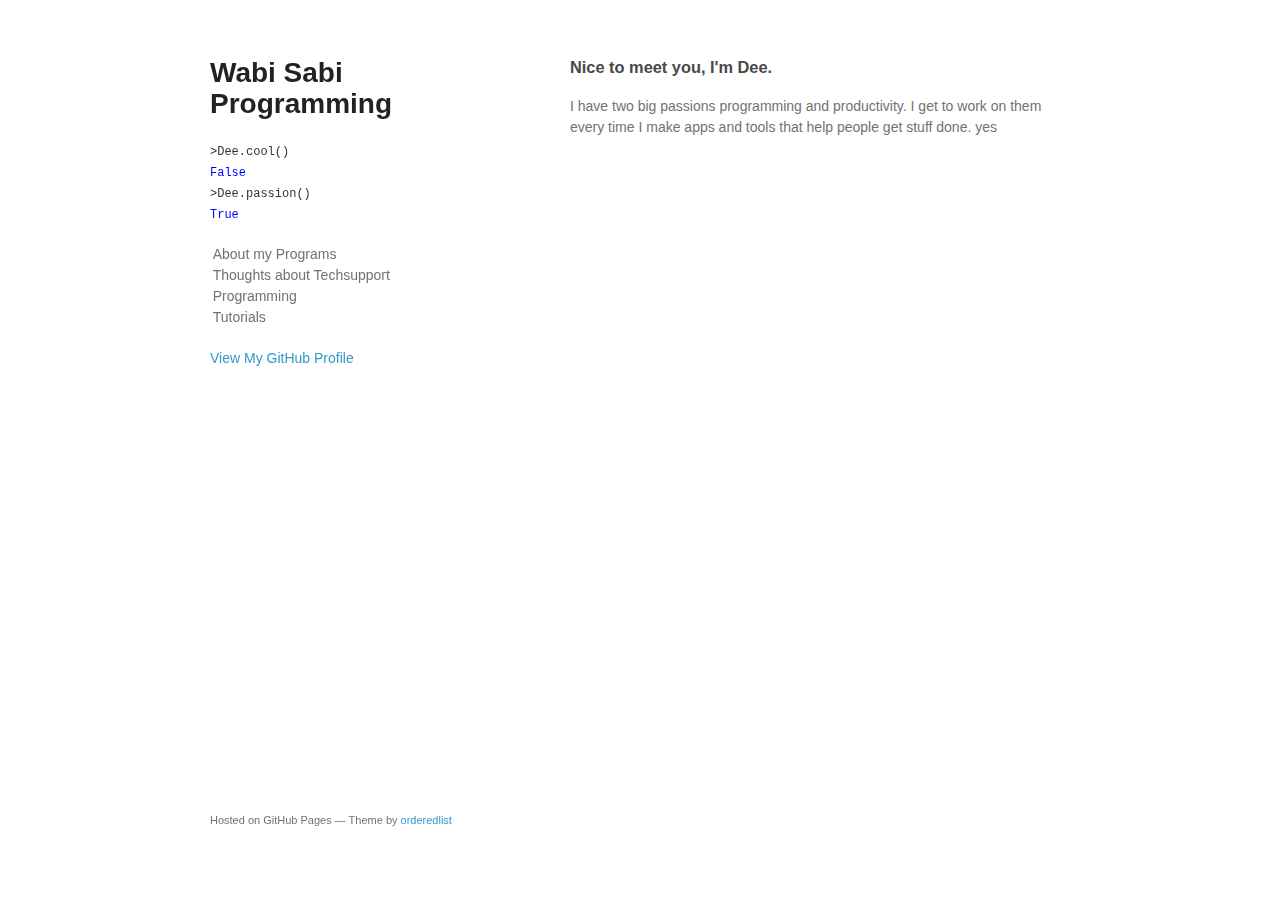
==== index1.html @ f8ab2dc3 "put resume up" ====
<!doctype html>
<html>
  <head>
    <meta charset="utf-8">
    <meta http-equiv="X-UA-Compatible" content="chrome=1">
    <title>Wabi Sabi Programming</title>

    <link rel="stylesheet" href="stylesheets/styles.css">
    <link rel="stylesheet" href="stylesheets/github-light.css">
    <meta name="viewport" content="width=device-width">
    <!--[if lt IE 9]>
    <script src="//html5shiv.googlecode.com/svn/trunk/html5.js"></script>
    <![endif]-->
  </head>
  <body>
    <div class="wrapper">
      <header>
        <h1>Wabi Sabi Programming</h1>
        <div id = "catchphrase">
        <code>>Dee.cool()<br />
        <span class="output">False</span><br />
        >Dee.passion()<br />
        <span class="output">True</span></code>
         <p></p>
        </div>
        <div>
        <ul id="blognav">
          <li id="programming">About my Programs</li>
          <li id="techsupport">Thoughts about Techsupport</li>
          <li id="programminghowto">Programming Tutorials</li>
        </ul>
        </div>
        <p></p>
        <p class="view"><a href="https://github.com/deeptiboddapati">View My GitHub Profile</a></p>

      </header>
      <section>
        <h3>
<a id="welcome-to-github-pages" class="anchor" href="#welcome-to-github-pages" aria-hidden="false"><span class="octicon octicon-link"></span></a>Nice to meet you, I'm Dee.  </h3>

<p>I have two big passions programming and productivity. I get to work on them every time I make apps and tools that help people get stuff done. yes</p>

      </section>
      <footer>
        <p><small>Hosted on GitHub Pages &mdash; Theme by <a href="https://github.com/orderedlist">orderedlist</a></small></p>
      </footer>
    </div>
    <script src="javascripts/scale.fix.js"></script>
    
  </body>
</html>
---- stylesheets/styles.css ----
@font-face {
  font-family: 'Noto Sans';
  font-weight: 400;
  font-style: normal;
  src: url('../fonts/Noto-Sans-regular/Noto-Sans-regular.eot');
  src: url('../fonts/Noto-Sans-regular/Noto-Sans-regular.eot?#iefix') format('embedded-opentype'),
       local('Noto Sans'),
       local('Noto-Sans-regular'),
       url('../fonts/Noto-Sans-regular/Noto-Sans-regular.woff2') format('woff2'),
       url('../fonts/Noto-Sans-regular/Noto-Sans-regular.woff') format('woff'),
       url('../fonts/Noto-Sans-regular/Noto-Sans-regular.ttf') format('truetype'),
       url('../fonts/Noto-Sans-regular/Noto-Sans-regular.svg#NotoSans') format('svg');
}

@font-face {
  font-family: 'Noto Sans';
  font-weight: 700;
  font-style: normal;
  src: url('../fonts/Noto-Sans-700/Noto-Sans-700.eot');
  src: url('../fonts/Noto-Sans-700/Noto-Sans-700.eot?#iefix') format('embedded-opentype'),
       local('Noto Sans Bold'),
       local('Noto-Sans-700'),
       url('../fonts/Noto-Sans-700/Noto-Sans-700.woff2') format('woff2'),
       url('../fonts/Noto-Sans-700/Noto-Sans-700.woff') format('woff'),
       url('../fonts/Noto-Sans-700/Noto-Sans-700.ttf') format('truetype'),
       url('../fonts/Noto-Sans-700/Noto-Sans-700.svg#NotoSans') format('svg');
}

@font-face {
  font-family: 'Noto Sans';
  font-weight: 400;
  font-style: italic;
  src: url('../fonts/Noto-Sans-italic/Noto-Sans-italic.eot');
  src: url('../fonts/Noto-Sans-italic/Noto-Sans-italic.eot?#iefix') format('embedded-opentype'),
       local('Noto Sans Italic'),
       local('Noto-Sans-italic'),
       url('../fonts/Noto-Sans-italic/Noto-Sans-italic.woff2') format('woff2'),
       url('../fonts/Noto-Sans-italic/Noto-Sans-italic.woff') format('woff'),
       url('../fonts/Noto-Sans-italic/Noto-Sans-italic.ttf') format('truetype'),
       url('../fonts/Noto-Sans-italic/Noto-Sans-italic.svg#NotoSans') format('svg');
}

@font-face {
  font-family: 'Noto Sans';
  font-weight: 700;
  font-style: italic;
  src: url('../fonts/Noto-Sans-700italic/Noto-Sans-700italic.eot');
  src: url('../fonts/Noto-Sans-700italic/Noto-Sans-700italic.eot?#iefix') format('embedded-opentype'),
       local('Noto Sans Bold Italic'),
       local('Noto-Sans-700italic'),
       url('../fonts/Noto-Sans-700italic/Noto-Sans-700italic.woff2') format('woff2'),
       url('../fonts/Noto-Sans-700italic/Noto-Sans-700italic.woff') format('woff'),
       url('../fonts/Noto-Sans-700italic/Noto-Sans-700italic.ttf') format('truetype'),
       url('../fonts/Noto-Sans-700italic/Noto-Sans-700italic.svg#NotoSans') format('svg');
}

body {
  background-color: #fff;
  padding:50px;
  font: 14px/1.5 "Noto Sans", "Helvetica Neue", Helvetica, Arial, sans-serif;
  color:#727272;
  font-weight:400;
}

h1, h2, h3, h4, h5, h6 {
  color:#222;
  margin:0 0 20px;
}

p, ul, ol, table, pre, dl {
  margin:0 0 20px;
}

h1, h2, h3 {
  line-height:1.1;
}

h1 {
  font-size:28px;
}

h2 {
  color:#393939;
}

h3, h4, h5, h6 {
  color:#494949;
}

a {
  color:#39c;
  text-decoration:none;
}

a:hover {
  color:#069;
}

a small {
  font-size:11px;
  color:#777;
  margin-top:-0.3em;
  display:block;
}

a:hover small {
  color:#777;
}

.wrapper {
  width:860px;
  margin:0 auto;
}

blockquote {
  border-left:1px solid #e5e5e5;
  margin:0;
  padding:0 0 0 20px;
  font-style:italic;
}

code, pre {
  font-family:Monaco, Bitstream Vera Sans Mono, Lucida Console, Terminal, Consolas, Liberation Mono, DejaVu Sans Mono, Courier New, monospace;
  color:#333;
  font-size:12px;
}

pre {
  padding:8px 15px;
  background: #f8f8f8;
  border-radius:5px;
  border:1px solid #e5e5e5;
  overflow-x: auto;
}

table {
  width:100%;
  border-collapse:collapse;
}

th, td {
  text-align:left;
  padding:5px 10px;
  border-bottom:1px solid #e5e5e5;
}

dt {
  color:#444;
  font-weight:700;
}

th {
  color:#444;
}

img {
  max-width:100%;
}

header {
  width:270px;
  float:left;
  position:fixed;
  -webkit-font-smoothing:subpixel-antialiased;
}

header ul {
  list-style: none;
  padding-left: 1%;
 
  width:270px;
}

header li {
  width:100%;

  height: auto;
}

header li:first-child a {
  border-radius:5px 0 0 5px;
}

header li:last-child a {
  border-radius:0 5px 5px 0;
}

header ul a {
  line-height:1;
  font-size:11px;
  color:#999;
  display:block;
  text-align:left;
  padding-top:6px;

}

header ul a:hover {
  color:#999;
}

header ul a:active {
  background-color:#f0f0f0;
}

strong {
  color:#222;
  font-weight:700;
}

header ul li + li + li {
  border-right:none;
  width:89px;
}

header ul a strong {
  font-size:14px;
  display:block;
  color:#222;
}

section {
  width:500px;
  float:right;
  padding-bottom:50px;
}

small {
  font-size:11px;
}

hr {
  border:0;
  background:#e5e5e5;
  height:1px;
  margin:0 0 20px;
}

footer {
  width:270px;
  float:left;
  position:fixed;
  bottom:50px;
  -webkit-font-smoothing:subpixel-antialiased;
}

@media print, screen and (max-width: 960px) {

  div.wrapper {
    width:auto;
    margin:0;
  }

  header, section, footer {
    float:none;
    position:static;
    width:auto;
  }

  header {
    padding-right:320px;
  }

  section {
    border:1px solid #e5e5e5;
    border-width:1px 0;
    padding:20px 0;
    margin:0 0 20px;
  }

  header a small {
    display:inline;
  }

  header ul {
    position:absolute;
    right:50px;
    top:52px;
  }
}

@media print, screen and (max-width: 720px) {
  body {
    word-wrap:break-word;
  }

  header {
    padding:0;
  }

  header ul, header p.view {
    position:static;
  }

  pre, code {
    word-wrap:normal;
  }
}

@media print, screen and (max-width: 480px) {
  body {
    padding:15px;
  }

  header ul {
    width:99%;
  }

  header li, header ul li + li + li {
    width:33%;
  }
}

@media print {
  body {
    padding:0.4in;
    font-size:12pt;
    color:#444;
  }
}
.output{
 color:blue; 
}
}

/* custom code */
---- stylesheets/github-light.css ----
/*
   Copyright 2014 GitHub Inc.

   Licensed under the Apache License, Version 2.0 (the "License");
   you may not use this file except in compliance with the License.
   You may obtain a copy of the License at

       http://www.apache.org/licenses/LICENSE-2.0

   Unless required by applicable law or agreed to in writing, software
   distributed under the License is distributed on an "AS IS" BASIS,
   WITHOUT WARRANTIES OR CONDITIONS OF ANY KIND, either express or implied.
   See the License for the specific language governing permissions and
   limitations under the License.

*/

.pl-c /* comment */ {
  color: #969896;
}

.pl-c1      /* constant, markup.raw, meta.diff.header, meta.module-reference, meta.property-name, support, support.constant, support.variable, variable.other.constant */,
.pl-s .pl-v /* string variable */ {
  color: #0086b3;
}

.pl-e  /* entity */,
.pl-en /* entity.name */ {
  color: #795da3;
}

.pl-s .pl-s1 /* string source */,
.pl-smi      /* storage.modifier.import, storage.modifier.package, storage.type.java, variable.other, variable.parameter.function */ {
  color: #333;
}

.pl-ent /* entity.name.tag */ {
  color: #63a35c;
}

.pl-k /* keyword, storage, storage.type */ {
  color: #a71d5d;
}

.pl-pds              /* punctuation.definition.string, string.regexp.character-class */,
.pl-s                /* string */,
.pl-s .pl-pse .pl-s1 /* string punctuation.section.embedded source */,
.pl-sr               /* string.regexp */,
.pl-sr .pl-cce       /* string.regexp constant.character.escape */,
.pl-sr .pl-sra       /* string.regexp string.regexp.arbitrary-repitition */,
.pl-sr .pl-sre       /* string.regexp source.ruby.embedded */ {
  color: #183691;
}

.pl-v /* variable */ {
  color: #ed6a43;
}

.pl-id /* invalid.deprecated */ {
  color: #b52a1d;
}

.pl-ii /* invalid.illegal */ {
  background-color: #b52a1d;
  color: #f8f8f8;
}

.pl-sr .pl-cce /* string.regexp constant.character.escape */ {
  color: #63a35c;
  font-weight: bold;
}

.pl-ml /* markup.list */ {
  color: #693a17;
}

.pl-mh        /* markup.heading */,
.pl-mh .pl-en /* markup.heading entity.name */,
.pl-ms        /* meta.separator */ {
  color: #1d3e81;
  font-weight: bold;
}

.pl-mq /* markup.quote */ {
  color: #008080;
}

.pl-mi /* markup.italic */ {
  color: #333;
  font-style: italic;
}

.pl-mb /* markup.bold */ {
  color: #333;
  font-weight: bold;
}

.pl-md /* markup.deleted, meta.diff.header.from-file */ {
  background-color: #ffecec;
  color: #bd2c00;
}

.pl-mi1 /* markup.inserted, meta.diff.header.to-file */ {
  background-color: #eaffea;
  color: #55a532;
}

.pl-mdr /* meta.diff.range */ {
  color: #795da3;
  font-weight: bold;
}

.pl-mo /* meta.output */ {
  color: #1d3e81;
}
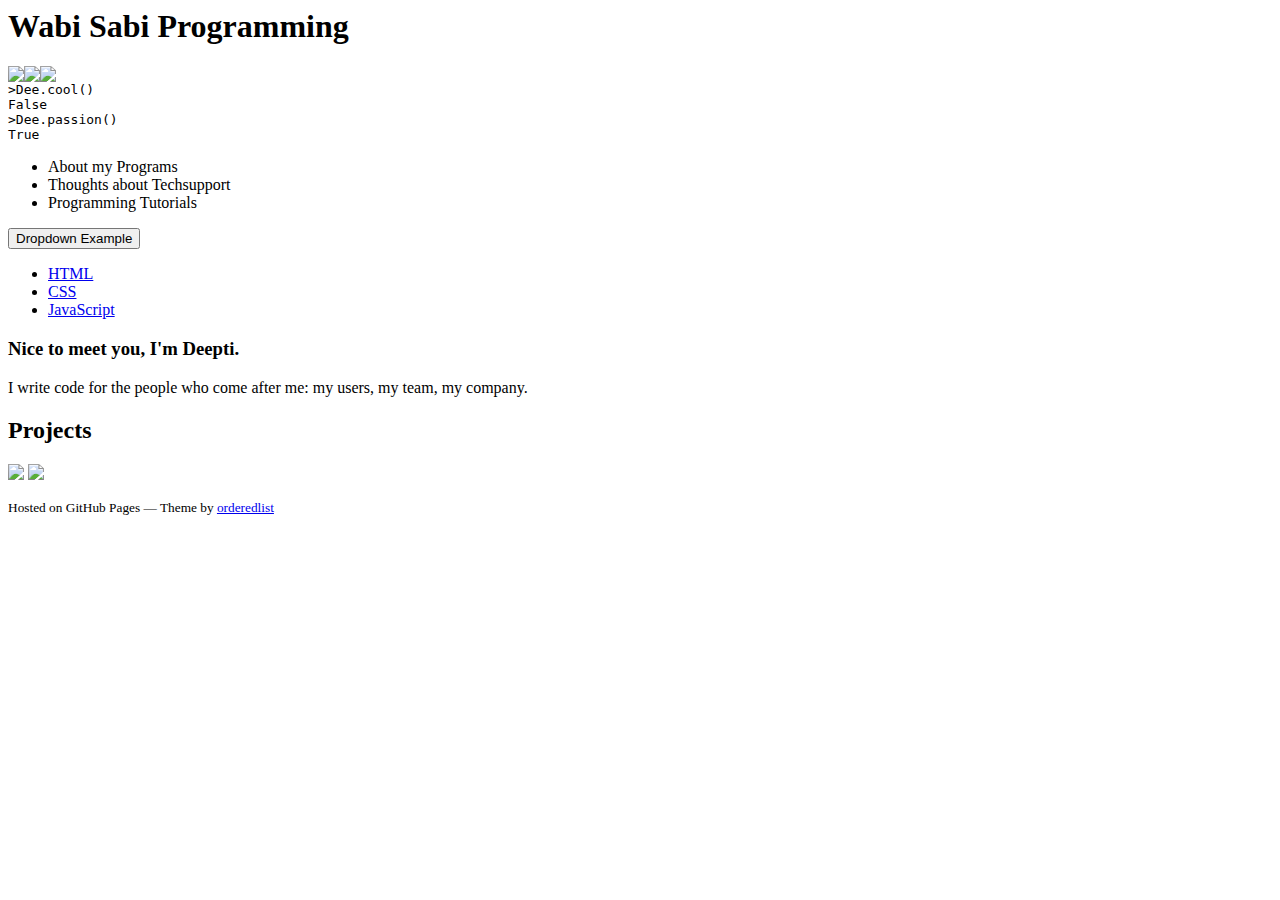
==== commit f330f5ec: "added bootstrap customized styles" ====
--- a/index1.html
+++ b/index1.html
@@ -1,51 +1,50 @@
-<!doctype html>
-<html>
-  <head>
-    <meta charset="utf-8">
-    <meta http-equiv="X-UA-Compatible" content="chrome=1">
-    <title>Wabi Sabi Programming</title>
-
-    <link rel="stylesheet" href="stylesheets/styles.css">
-    <link rel="stylesheet" href="stylesheets/github-light.css">
-    <meta name="viewport" content="width=device-width">
-    <!--[if lt IE 9]>
-    <script src="//html5shiv.googlecode.com/svn/trunk/html5.js"></script>
-    <![endif]-->
-  </head>
-  <body>
-    <div class="wrapper">
-      <header>
-        <h1>Wabi Sabi Programming</h1>
-        <div id = "catchphrase">
+<body>
+  <div class="wrapper">
+    <header>
+      <h1>Wabi Sabi Programming</h1>
+      <div>
+        <div id="sociallinks"><img src="http://placehold.it/50x50"><img src="http://placehold.it/50x50"><img src="http://placehold.it/50x50"></div>
+      </div>
+      <div id="catchphrase" class="nomobile">
         <code>>Dee.cool()<br />
         <span class="output">False</span><br />
         >Dee.passion()<br />
         <span class="output">True</span></code>
-         <p></p>
-        </div>
-        <div>
-        <ul id="blognav">
-          <li id="programming">About my Programs</li>
-          <li id="techsupport">Thoughts about Techsupport</li>
-          <li id="programminghowto">Programming Tutorials</li>
+        <p></p>
+      </div>
+      <div role="navigation">
+        <ul class="nav nav-pills nav-stacked">
+          <li class="btn-default">About my Programs</li>
+          <li class="btn-default">Thoughts about Techsupport</li>
+          <li class="btn-default">Programming Tutorials</li>
         </ul>
-        </div>
-        <p></p>
-        <p class="view"><a href="https://github.com/deeptiboddapati">View My GitHub Profile</a></p>
+      </div>
+    <div class="dropdown">
+  <button class="btn btn-primary dropdown-toggle" type="button" data-toggle="dropdown">Dropdown Example
+  <span class="caret"></span></button>
+  <ul class="dropdown-menu">
+    <li><a href="#">HTML</a></li>
+    <li><a href="#">CSS</a></li>
+    <li><a href="#">JavaScript</a></li>
+  </ul>
+</div>
+    </header>
+    <section>
+      <h3>
+<a id="welcome-to-github-pages" class="anchor" href="#welcome-to-github-pages" aria-hidden="false"><span class="octicon octicon-link"></span></a>Nice to meet you, I'm Deepti.  </h3>
 
-      </header>
-      <section>
-        <h3>
-<a id="welcome-to-github-pages" class="anchor" href="#welcome-to-github-pages" aria-hidden="false"><span class="octicon octicon-link"></span></a>Nice to meet you, I'm Dee.  </h3>
+      <p>I write code for the people who come after me: my users, my team, my company.</p>
+      <div class="firstsec">
+        <h2>Projects</h2> </div>
+      <div class="projects">
+        <image src='http://placehold.it/230x200' />
+        <image src='http://placehold.it/230x200' />
+      </div>
+    </section>
+    <footer>
+      <p><small>Hosted on GitHub Pages &mdash; Theme by <a href="https://github.com/orderedlist">orderedlist</a></small></p>
+    </footer>
+  </div>
+  <script src="javascripts/scale.fix.js"></script>
 
-<p>I have two big passions programming and productivity. I get to work on them every time I make apps and tools that help people get stuff done. yes</p>
-
-      </section>
-      <footer>
-        <p><small>Hosted on GitHub Pages &mdash; Theme by <a href="https://github.com/orderedlist">orderedlist</a></small></p>
-      </footer>
-    </div>
-    <script src="javascripts/scale.fix.js"></script>
-    
-  </body>
-</html>
+</body>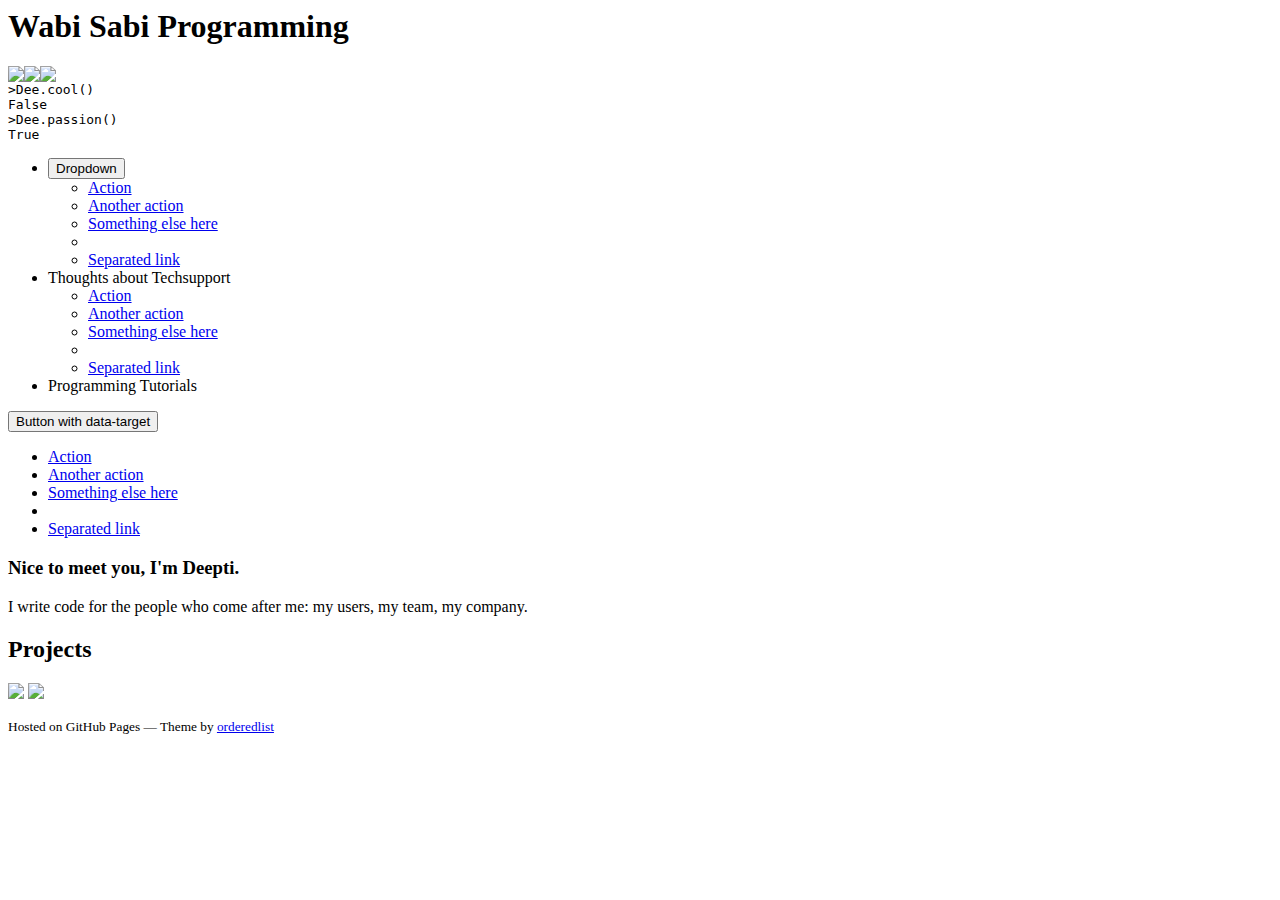
==== commit 0b8f70c1: "created custom nav bar" ====
--- a/index1.html
+++ b/index1.html
@@ -1,3 +1,7 @@
+<head>
+  <script src="https://ajax.googleapis.com/ajax/libs/jquery/1.11.3/jquery.min.js"></script>
+</head>
+
 <body>
   <div class="wrapper">
     <header>
@@ -14,20 +18,51 @@
       </div>
       <div role="navigation">
         <ul class="nav nav-pills nav-stacked">
-          <li class="btn-default">About my Programs</li>
-          <li class="btn-default">Thoughts about Techsupport</li>
+          <li>
+            <div class="btn-group">
+              <button class="dropdown btn btn-default dropdown-toggle" type="button" data-toggle="dropdown" aria-haspopup="true" aria-expanded="true">
+                Dropdown
+                <span class="caret"></span>
+              </button>
+              <ul class="dropdown-menu nav nav-pills nav-stacked">
+                <li><a href="#">Action</a></li>
+                <li><a href="#">Another action</a></li>
+                <li><a href="#">Something else here</a></li>
+                <li role="separator" class="divider"></li>
+                <li><a href="#">Separated link</a></li>
+              </ul>
+            </div>
+          </li>
+          <li class="btn-default" type="button" data-toggle="collapse" data-target="#navc" aria-expanded="false" aria-controls="navc">Thoughts about Techsupport</li>
+          <div class="collapse" id="navc">
+
+            <ul class=" nav nav-pills nav-stacked">
+              <li><a href="#">Action</a></li>
+              <li><a href="#">Another action</a></li>
+              <li><a href="#">Something else here</a></li>
+              <li role="separator" class="divider"></li>
+              <li><a href="#">Separated link</a></li>
+            </ul>
+          </div>
           <li class="btn-default">Programming Tutorials</li>
         </ul>
       </div>
-    <div class="dropdown">
-  <button class="btn btn-primary dropdown-toggle" type="button" data-toggle="dropdown">Dropdown Example
-  <span class="caret"></span></button>
-  <ul class="dropdown-menu">
-    <li><a href="#">HTML</a></li>
-    <li><a href="#">CSS</a></li>
-    <li><a href="#">JavaScript</a></li>
-  </ul>
-</div>
+
+
+      <button class="btn btn-default" type="button" data-toggle="collapse" data-target="#navc" aria-expanded="false" aria-controls="navc">
+        Button with data-target
+      </button>
+      <div class="collapse" id="navc">
+
+        <ul class=" nav nav-pills nav-stacked">
+          <li><a href="#">Action</a></li>
+          <li><a href="#">Another action</a></li>
+          <li><a href="#">Something else here</a></li>
+          <li role="separator" class="divider"></li>
+          <li><a href="#">Separated link</a></li>
+        </ul>
+      </div>
+
     </header>
     <section>
       <h3>
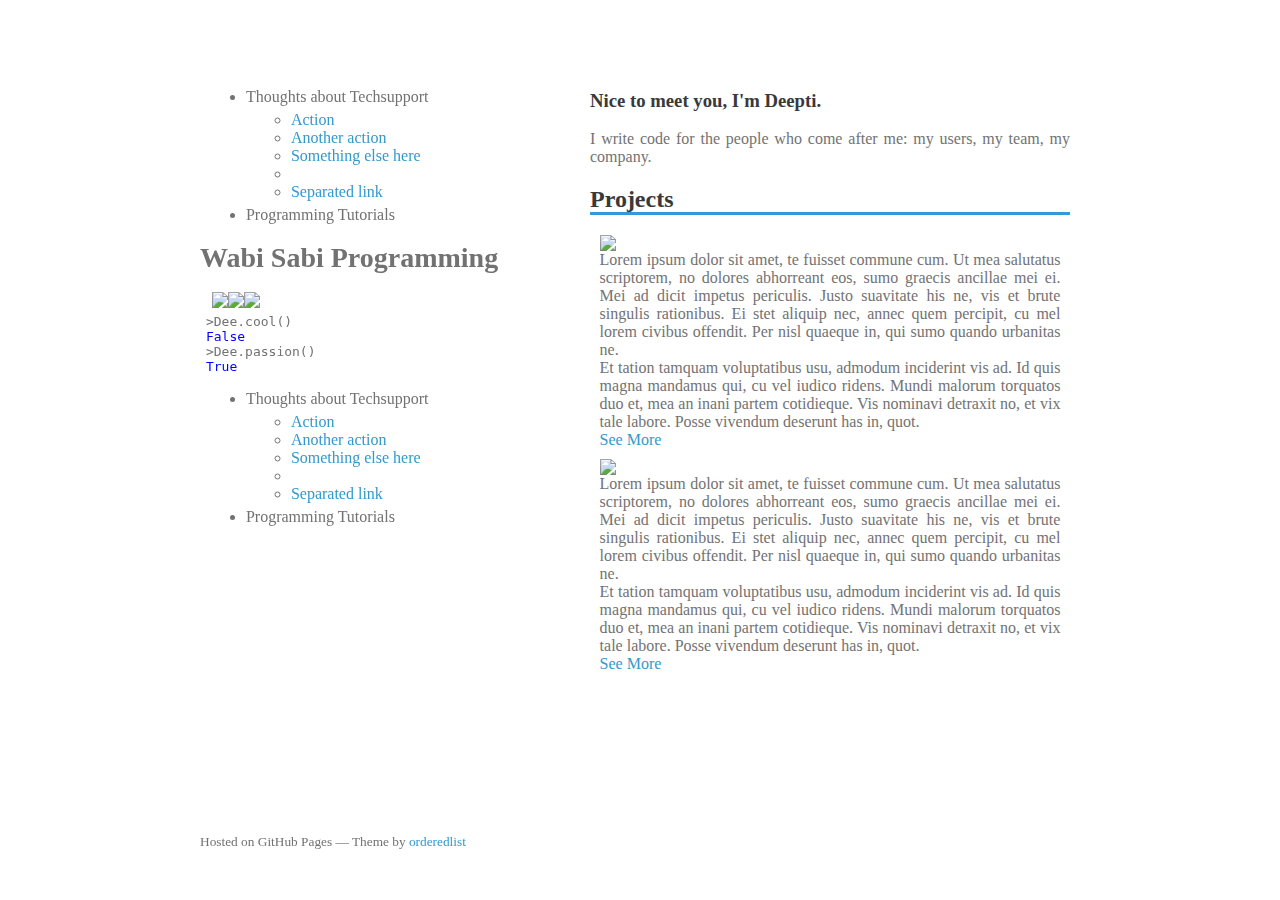
==== commit cf941dad: "fixing styling" ====
--- a/index1.html
+++ b/index1.html
@@ -1,10 +1,35 @@
 <head>
   <script src="https://ajax.googleapis.com/ajax/libs/jquery/1.11.3/jquery.min.js"></script>
+  
+  <!-- Latest compiled and minified CSS -->
+<link rel="stylesheet" href="https://maxcdn.bootstrapcdn.com/bootstrap/3.3.6/css/bootstrap.min.css" integrity="sha384-1q8mTJOASx8j1Au+a5WDVnPi2lkFfwwEAa8hDDdjZlpLegxhjVME1fgjWPGmkzs7" crossorigin="anonymous">
+
+<!-- Latest compiled and minified JavaScript -->
+<script src="https://maxcdn.bootstrapcdn.com/bootstrap/3.3.6/js/bootstrap.min.js" integrity="sha384-0mSbJDEHialfmuBBQP6A4Qrprq5OVfW37PRR3j5ELqxss1yVqOtnepnHVP9aJ7xS" crossorigin="anonymous"></script>
+
+<script src="javascripts/customjs.js"></script>
+<link rel="stylesheet" href="stylesheets/styles.css">
 </head>
 
-<body>
+<body> 
   <div class="wrapper">
-    <header>
+    <header class= "">
+     <div role="navigation" data-nav-status='toggle'>
+        <ul class="nav nav-pills nav-stacked navbar navbar-default navbar-fixed-top">
+          <li class="btn-default" type="button" data-toggle="collapse" data-target="#navtop" aria-expanded="false" aria-controls="navtop">Thoughts about Techsupport</li>
+          <div class="collapse" id="navtop">
+
+            <ul class=" nav nav-pills nav-stacked">
+              <li><a href="#">Action</a></li>
+              <li><a href="#">Another action</a></li>
+              <li><a href="#">Something else here</a></li>
+              <li role="separator" class="divider"></li>
+              <li><a href="#">Separated link</a></li>
+            </ul>
+          </div>
+          <li class="btn-default">Programming Tutorials</li>
+        </ul>
+      </div>
       <h1>Wabi Sabi Programming</h1>
       <div>
         <div id="sociallinks"><img src="http://placehold.it/50x50"><img src="http://placehold.it/50x50"><img src="http://placehold.it/50x50"></div>
@@ -18,21 +43,6 @@
       </div>
       <div role="navigation">
         <ul class="nav nav-pills nav-stacked">
-          <li>
-            <div class="btn-group">
-              <button class="dropdown btn btn-default dropdown-toggle" type="button" data-toggle="dropdown" aria-haspopup="true" aria-expanded="true">
-                Dropdown
-                <span class="caret"></span>
-              </button>
-              <ul class="dropdown-menu nav nav-pills nav-stacked">
-                <li><a href="#">Action</a></li>
-                <li><a href="#">Another action</a></li>
-                <li><a href="#">Something else here</a></li>
-                <li role="separator" class="divider"></li>
-                <li><a href="#">Separated link</a></li>
-              </ul>
-            </div>
-          </li>
           <li class="btn-default" type="button" data-toggle="collapse" data-target="#navc" aria-expanded="false" aria-controls="navc">Thoughts about Techsupport</li>
           <div class="collapse" id="navc">
 
@@ -49,37 +59,32 @@
       </div>
 
 
-      <button class="btn btn-default" type="button" data-toggle="collapse" data-target="#navc" aria-expanded="false" aria-controls="navc">
-        Button with data-target
-      </button>
-      <div class="collapse" id="navc">
-
-        <ul class=" nav nav-pills nav-stacked">
-          <li><a href="#">Action</a></li>
-          <li><a href="#">Another action</a></li>
-          <li><a href="#">Something else here</a></li>
-          <li role="separator" class="divider"></li>
-          <li><a href="#">Separated link</a></li>
-        </ul>
-      </div>
-
     </header>
     <section>
-      <h3>
-<a id="welcome-to-github-pages" class="anchor" href="#welcome-to-github-pages" aria-hidden="false"><span class="octicon octicon-link"></span></a>Nice to meet you, I'm Deepti.  </h3>
-
-      <p>I write code for the people who come after me: my users, my team, my company.</p>
+      <div>
+        <h3>Nice to meet you, I'm Deepti.  </h3>
+        <p>I write code for the people who come after me: my users, my team, my company.</p>
+      </div>
       <div class="firstsec">
         <h2>Projects</h2> </div>
       <div class="projects">
-        <image src='http://placehold.it/230x200' />
-        <image src='http://placehold.it/230x200' />
+        <div>
+          <image src='http://placehold.it/230x200' />
+          <p>
+            Lorem ipsum dolor sit amet, te fuisset commune cum. Ut mea salutatus scriptorem, no dolores abhorreant eos, sumo graecis ancillae mei ei. Mei ad dicit impetus periculis. Justo suavitate his ne, vis et brute singulis rationibus. Ei stet aliquip nec, annec quem percipit, cu mel lorem civibus offendit. Per nisl quaeque in, qui sumo quando urbanitas ne. <p class="collapse" id="readmore1">Et tation tamquam voluptatibus usu, admodum inciderint vis ad. Id quis magna mandamus qui, cu vel iudico ridens. Mundi malorum torquatos duo
+            et, mea an inani partem cotidieque. Vis nominavi detraxit no, et vix tale labore. Posse vivendum deserunt has in, quot.</p><a type="button" class="readmore" data-toggle="collapse" data-target="#readmore1" aria-expanded="true" aria-controls="readmore1">See More</a></p>
+        </div>
+
+       <div>
+          <image src='http://placehold.it/230x200' />
+          <p>
+            Lorem ipsum dolor sit amet, te fuisset commune cum. Ut mea salutatus scriptorem, no dolores abhorreant eos, sumo graecis ancillae mei ei. Mei ad dicit impetus periculis. Justo suavitate his ne, vis et brute singulis rationibus. Ei stet aliquip nec, annec quem percipit, cu mel lorem civibus offendit. Per nisl quaeque in, qui sumo quando urbanitas ne. <p class="collapse" id="readmore2">Et tation tamquam voluptatibus usu, admodum inciderint vis ad. Id quis magna mandamus qui, cu vel iudico ridens. Mundi malorum torquatos duo
+            et, mea an inani partem cotidieque. Vis nominavi detraxit no, et vix tale labore. Posse vivendum deserunt has in, quot.</p><a type="button" class="readmore" data-toggle="collapse" data-target="#readmore2" aria-expanded="true" aria-controls="readmore2">See More</a></p>
+        </div>
       </div>
     </section>
     <footer>
       <p><small>Hosted on GitHub Pages &mdash; Theme by <a href="https://github.com/orderedlist">orderedlist</a></small></p>
     </footer>
   </div>
-  <script src="javascripts/scale.fix.js"></script>
-
 </body>--- a/stylesheets/styles.css
+++ b/stylesheets/styles.css
@@ -0,0 +1,327 @@
+@font-face {
+  font-family: 'Noto Sans';
+  font-weight: 400;
+  font-style: normal;
+  src: url('../fonts/Noto-Sans-regular/Noto-Sans-regular.eot');
+  src: url('../fonts/Noto-Sans-regular/Noto-Sans-regular.eot?#iefix') format('embedded-opentype'), local('Noto Sans'), local('Noto-Sans-regular'), url('../fonts/Noto-Sans-regular/Noto-Sans-regular.woff2') format('woff2'), url('../fonts/Noto-Sans-regular/Noto-Sans-regular.woff') format('woff'), url('../fonts/Noto-Sans-regular/Noto-Sans-regular.ttf') format('truetype'), url('../fonts/Noto-Sans-regular/Noto-Sans-regular.svg#NotoSans') format('svg');
+}
+
+@font-face {
+  font-family: 'Noto Sans';
+  font-weight: 700;
+  font-style: normal;
+  src: url('../fonts/Noto-Sans-700/Noto-Sans-700.eot');
+  src: url('../fonts/Noto-Sans-700/Noto-Sans-700.eot?#iefix') format('embedded-opentype'), local('Noto Sans Bold'), local('Noto-Sans-700'), url('../fonts/Noto-Sans-700/Noto-Sans-700.woff2') format('woff2'), url('../fonts/Noto-Sans-700/Noto-Sans-700.woff') format('woff'), url('../fonts/Noto-Sans-700/Noto-Sans-700.ttf') format('truetype'), url('../fonts/Noto-Sans-700/Noto-Sans-700.svg#NotoSans') format('svg');
+}
+
+@font-face {
+  font-family: 'Noto Sans';
+  font-weight: 400;
+  font-style: italic;
+  src: url('../fonts/Noto-Sans-italic/Noto-Sans-italic.eot');
+  src: url('../fonts/Noto-Sans-italic/Noto-Sans-italic.eot?#iefix') format('embedded-opentype'), local('Noto Sans Italic'), local('Noto-Sans-italic'), url('../fonts/Noto-Sans-italic/Noto-Sans-italic.woff2') format('woff2'), url('../fonts/Noto-Sans-italic/Noto-Sans-italic.woff') format('woff'), url('../fonts/Noto-Sans-italic/Noto-Sans-italic.ttf') format('truetype'), url('../fonts/Noto-Sans-italic/Noto-Sans-italic.svg#NotoSans') format('svg');
+}
+
+@font-face {
+  font-family: 'Noto Sans';
+  font-weight: 700;
+  font-style: italic;
+  src: url('../fonts/Noto-Sans-700italic/Noto-Sans-700italic.eot');
+  src: url('../fonts/Noto-Sans-700italic/Noto-Sans-700italic.eot?#iefix') format('embedded-opentype'), local('Noto Sans Bold Italic'), local('Noto-Sans-700italic'), url('../fonts/Noto-Sans-700italic/Noto-Sans-700italic.woff2') format('woff2'), url('../fonts/Noto-Sans-700italic/Noto-Sans-700italic.woff') format('woff'), url('../fonts/Noto-Sans-700italic/Noto-Sans-700italic.ttf') format('truetype'), url('../fonts/Noto-Sans-700italic/Noto-Sans-700italic.svg#NotoSans') format('svg');
+}
+
+body{
+  background-color: #fff;
+  padding: 5%;
+  color: #727272;
+  font-weight: 400;
+}
+
+
+div{
+  margin:2%;
+}
+p,table,pre,dl {
+  margin: 0 0 ;
+  text-align: justify;
+}
+
+
+h1,h2,h3{
+  line-height: 1.1;
+}
+
+h1{
+  font-size: 28px;
+}
+
+h2{
+  color: #393939;
+}
+
+h3,h4,h5,h6{
+  color: #393939;
+}
+
+a{
+  color: #39c;
+  text-decoration: none;
+}
+
+a:hover{
+  color: #069;
+}
+
+a small{
+  font-size: 11px;
+  color: #777;
+  margin-top: -0.3em;
+  display: block;
+}
+
+a:hover small{
+  color: #777;
+}
+
+.wrapper{
+  width: 880px;
+  margin: 0 auto;
+}
+
+blockquote{
+  border-left: 1px solid #e5e5e5;
+  margin: 0;
+  padding: 0 0 0 20px;
+  font-style: italic;
+}
+/*
+code,
+pre {
+  font-family: Monaco, Bitstream Vera Sans Mono, Lucida Console, Terminal, Consolas, Liberation Mono, DejaVu Sans Mono, Courier New, monospace;
+  color: #333;
+  font-size: 12px;
+}
+*/
+pre{
+  padding: 8px 15px;
+  background: #f8f8f8;
+  border-radius: 5px;
+  border: 1px solid #e5e5e5;
+  overflow-x: auto;
+}
+
+table{
+  width: 100%;
+  border-collapse: collapse;
+}
+
+th,td{
+  text-align: left;
+  padding: 5px 10px;
+  border-bottom: 1px solid #e5e5e5;
+}
+
+dt{
+  color: #444;
+  font-weight: 700;
+}
+
+th{
+  color: #444;
+}
+
+img{
+  max-width: 100%;
+}
+
+header{
+  float: left;
+  position:fixed;
+}
+/*
+header ul {
+  list-style: none;
+  padding-left: 1%;
+  width: 270px;
+}
+
+header li {
+  width: 100%;
+  height: auto;
+}
+
+header li:first-child a {
+  border-radius: 5px 0 0 5px;
+}
+
+header li:last-child a {
+  border-radius: 0 5px 5px 0;
+}
+
+header ul a {
+  line-height: 1;
+  font-size: 11px;
+  color: #999;
+  display: block;
+  text-align: left;
+  padding-top: 6px;
+}
+
+header ul a:hover {
+  color: #999;
+}
+
+header ul a:active {
+  background-color: #f0f0f0;
+}
+
+strong {
+  color: #222;
+  font-weight: 700;
+}
+
+header ul li + li + li {
+  border-right: none;
+  width: 89px;
+}
+
+header ul a strong {
+  font-size: 14px;
+  display: block;
+  color: #222;
+}
+*/
+section{
+  width: 500px;
+  float: right;
+  padding-bottom: 50px;
+}
+
+/*
+
+hr {
+  border: 0;
+  background: #e5e5e5;
+  height: 1px;
+  margin: 0 0 20px;
+}
+*/
+footer{
+  width: 270px;
+  float: left;
+  position: fixed;
+  bottom: 50px;
+  
+}
+
+
+@media print, screen and (max-width: 960px){
+  .nomobile{
+    display:none;
+  }
+  div.wrapper {
+    width: auto;
+    margin: 0 10%;
+  }
+      
+  header, section, footer {
+    float: none;
+    position: static;
+    width: 480px;
+    margin: auto;
+  }
+}
+/* 
+  header {
+    padding-right: 320px;
+  }
+  section {
+    border: 1px solid #e5e5e5;
+    border-width: 1px 0;
+    padding: 20px 0;
+    margin: 0 0 20px;
+  }
+  header a small {
+    display: inline;
+  }
+ 
+  header ul {
+    position: absolute;
+    right: 50px;
+    top: 52px;
+  }
+  
+}
+
+*/
+@media print, screen and (max-width: 720px){
+
+body {
+  padding: 15px;
+}
+}
+/*
+ header ul,
+  header p.view {
+    position: static;
+  }
+  pre,
+  code {
+    word-wrap: normal;
+  }
+header ul {
+  width: 99%;
+}
+
+header li,
+header ul li + li + li {
+  width: 33%;
+}
+*/
+
+/*  
+@media print {
+  body {
+    padding: 0.4in;
+    font-size: 12pt;
+    color: #444;
+  }
+}
+  */
+
+
+@media print, screen and (max-width: 480px){
+
+
+  h1{
+  font-size: 27px;
+  }
+  h3{
+  font-size: 22px;
+  }
+  
+  
+  .wrapper{
+    margin:0;
+  }
+
+  header, section, footer {
+  width: 300px;
+  margin: auto;
+  border-color: #3498db;
+  border-style: none none solid none;
+  border-width: 1%;
+  }
+}  
+
+
+.output {
+  color: blue;
+}
+
+.firstsec h2 {
+  border-color: #3498db;
+  border-style: none none solid none;
+  border-width: 1%;
+}
+
